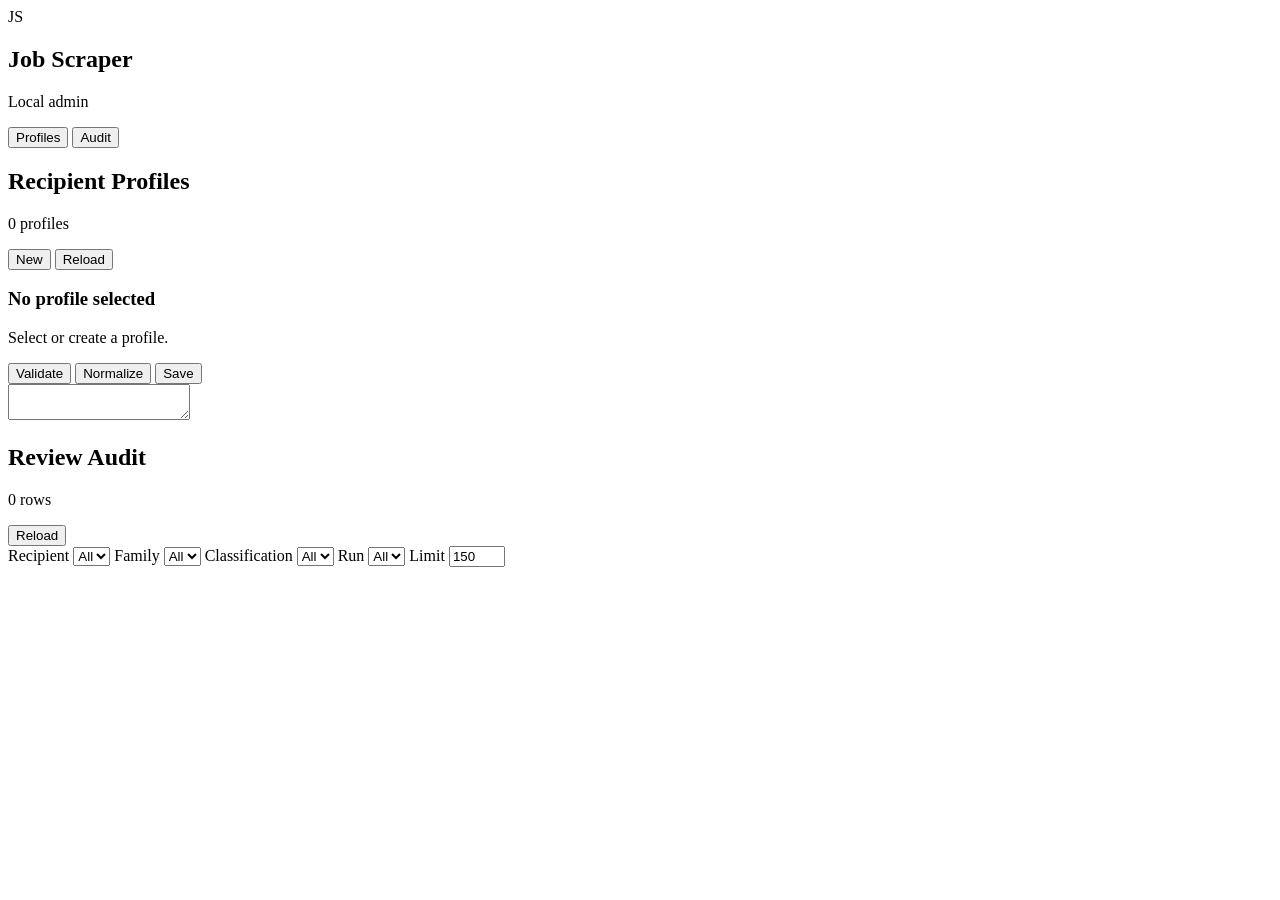
==== admin_ui_static/index.html @ eb6de26c "Add local admin UI and tighten workflow permissions" ====
<!doctype html>
<html lang="en">
  <head>
    <meta charset="utf-8">
    <meta name="viewport" content="width=device-width, initial-scale=1">
    <title>Job Scraper Admin</title>
    <link rel="stylesheet" href="/static/styles.css">
  </head>
  <body>
    <div class="app-shell">
      <aside class="sidebar">
        <div class="brand">
          <div class="brand-mark">JS</div>
          <div>
            <h1>Job Scraper</h1>
            <p id="backendLabel">Local admin</p>
          </div>
        </div>
        <nav class="nav-tabs" aria-label="Sections">
          <button class="nav-tab is-active" data-view="profilesView">Profiles</button>
          <button class="nav-tab" data-view="auditView">Audit</button>
        </nav>
      </aside>

      <main class="workspace">
        <section id="profilesView" class="view is-active">
          <div class="topbar">
            <div>
              <h2>Recipient Profiles</h2>
              <p id="profileCount">0 profiles</p>
            </div>
            <div class="actions">
              <button id="newProfileButton" type="button">New</button>
              <button id="reloadProfilesButton" type="button">Reload</button>
            </div>
          </div>

          <div class="profile-layout">
            <section class="list-panel" aria-label="Profile list">
              <div id="profileList" class="profile-list"></div>
            </section>

            <section class="editor-panel" aria-label="Profile editor">
              <div class="editor-header">
                <div>
                  <h3 id="selectedProfileTitle">No profile selected</h3>
                  <p id="selectedProfileMeta">Select or create a profile.</p>
                </div>
                <div class="actions">
                  <button id="validateProfileButton" type="button">Validate</button>
                  <button id="normalizeProfileButton" type="button">Normalize</button>
                  <button id="saveProfileButton" type="button" class="primary">Save</button>
                </div>
              </div>

              <div class="status-line" id="profileStatus"></div>
              <textarea id="profileEditor" spellcheck="false"></textarea>
            </section>
          </div>
        </section>

        <section id="auditView" class="view">
          <div class="topbar">
            <div>
              <h2>Review Audit</h2>
              <p id="auditCount">0 rows</p>
            </div>
            <div class="actions">
              <button id="reloadAuditButton" type="button">Reload</button>
            </div>
          </div>

          <form id="auditFilters" class="filter-bar">
            <label>
              Recipient
              <select id="auditRecipient">
                <option value="">All</option>
              </select>
            </label>
            <label>
              Family
              <select id="auditFamily">
                <option value="">All</option>
              </select>
            </label>
            <label>
              Classification
              <select id="auditClassification">
                <option value="">All</option>
              </select>
            </label>
            <label>
              Run
              <select id="auditRun">
                <option value="">All</option>
              </select>
            </label>
            <label class="limit-field">
              Limit
              <input id="auditLimit" type="number" min="1" max="500" value="150">
            </label>
          </form>

          <div id="auditSummary" class="summary-strip"></div>
          <div id="auditRows" class="audit-rows"></div>
        </section>
      </main>
    </div>

    <script src="/static/app.js"></script>
  </body>
</html>
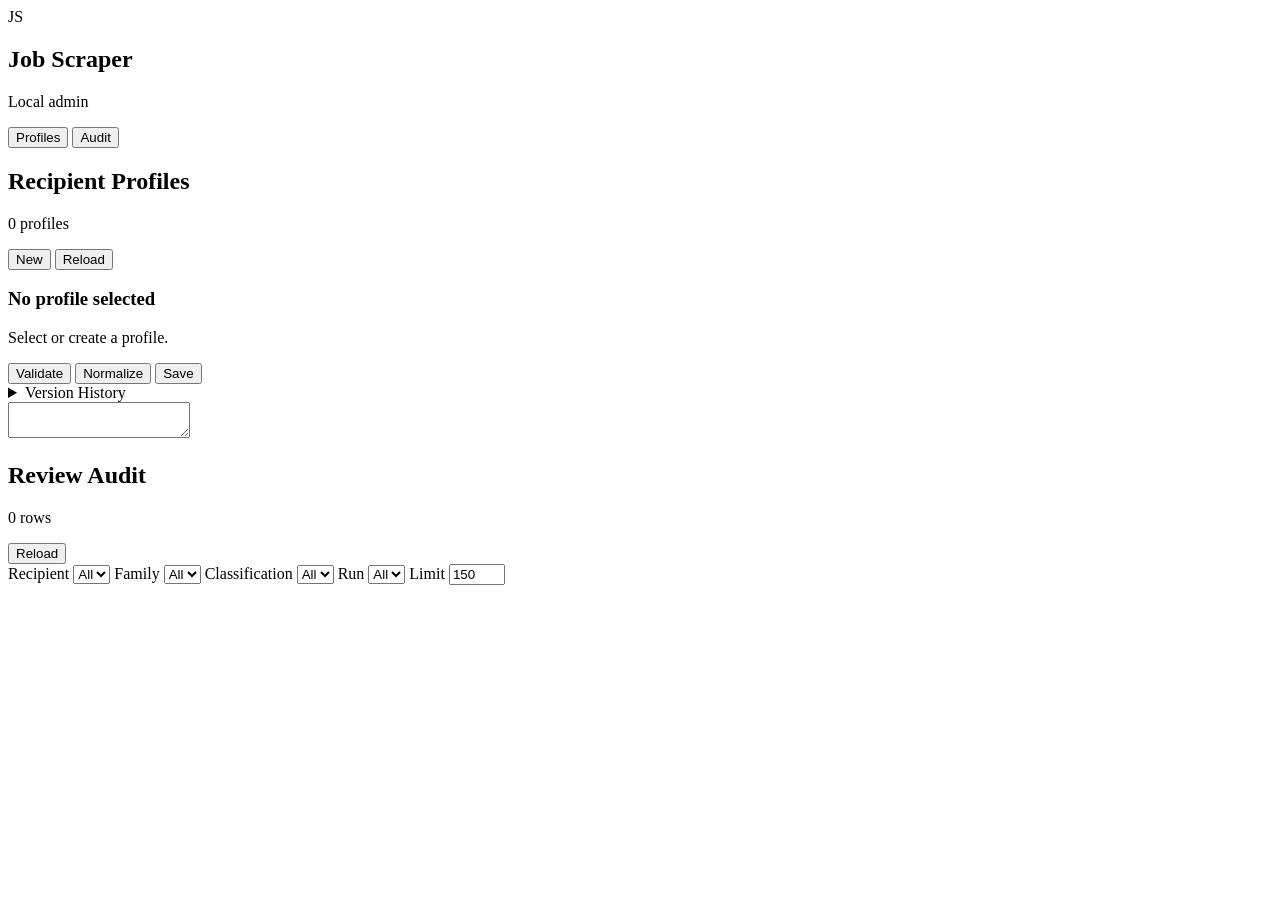
==== commit a2f765c2: "Add recipient profile version restore UI" ====
--- a/admin_ui_static/index.html
+++ b/admin_ui_static/index.html
@@ -54,6 +54,15 @@
               </div>
 
               <div class="status-line" id="profileStatus"></div>
+              <details class="version-panel" id="versionPanel">
+                <summary>Version History</summary>
+                <div class="version-controls">
+                  <select id="profileVersionSelect" aria-label="Profile versions"></select>
+                  <button id="loadVersionButton" type="button">Compare</button>
+                  <button id="restoreVersionButton" type="button">Restore</button>
+                </div>
+                <textarea id="versionPreview" readonly spellcheck="false" aria-label="Selected profile version"></textarea>
+              </details>
               <textarea id="profileEditor" spellcheck="false"></textarea>
             </section>
           </div>
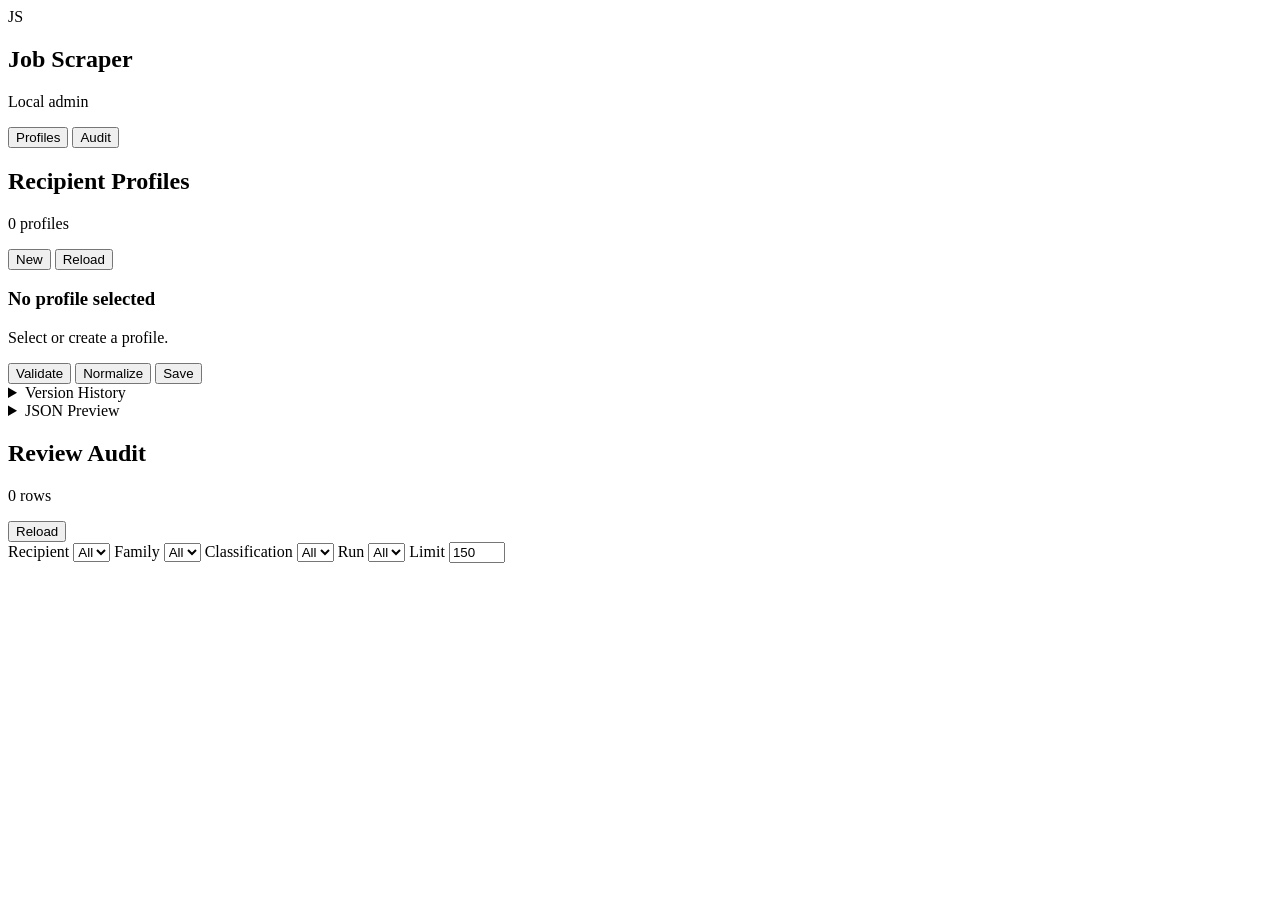
==== commit 258c6414: "Replace profile JSON editor with schema form" ====
--- a/admin_ui_static/index.html
+++ b/admin_ui_static/index.html
@@ -63,7 +63,11 @@
                 </div>
                 <textarea id="versionPreview" readonly spellcheck="false" aria-label="Selected profile version"></textarea>
               </details>
-              <textarea id="profileEditor" spellcheck="false"></textarea>
+              <div id="profileForm" class="profile-form"></div>
+              <details class="json-preview-panel">
+                <summary>JSON Preview</summary>
+                <textarea id="profileEditor" readonly spellcheck="false" aria-label="Profile JSON preview"></textarea>
+              </details>
             </section>
           </div>
         </section>
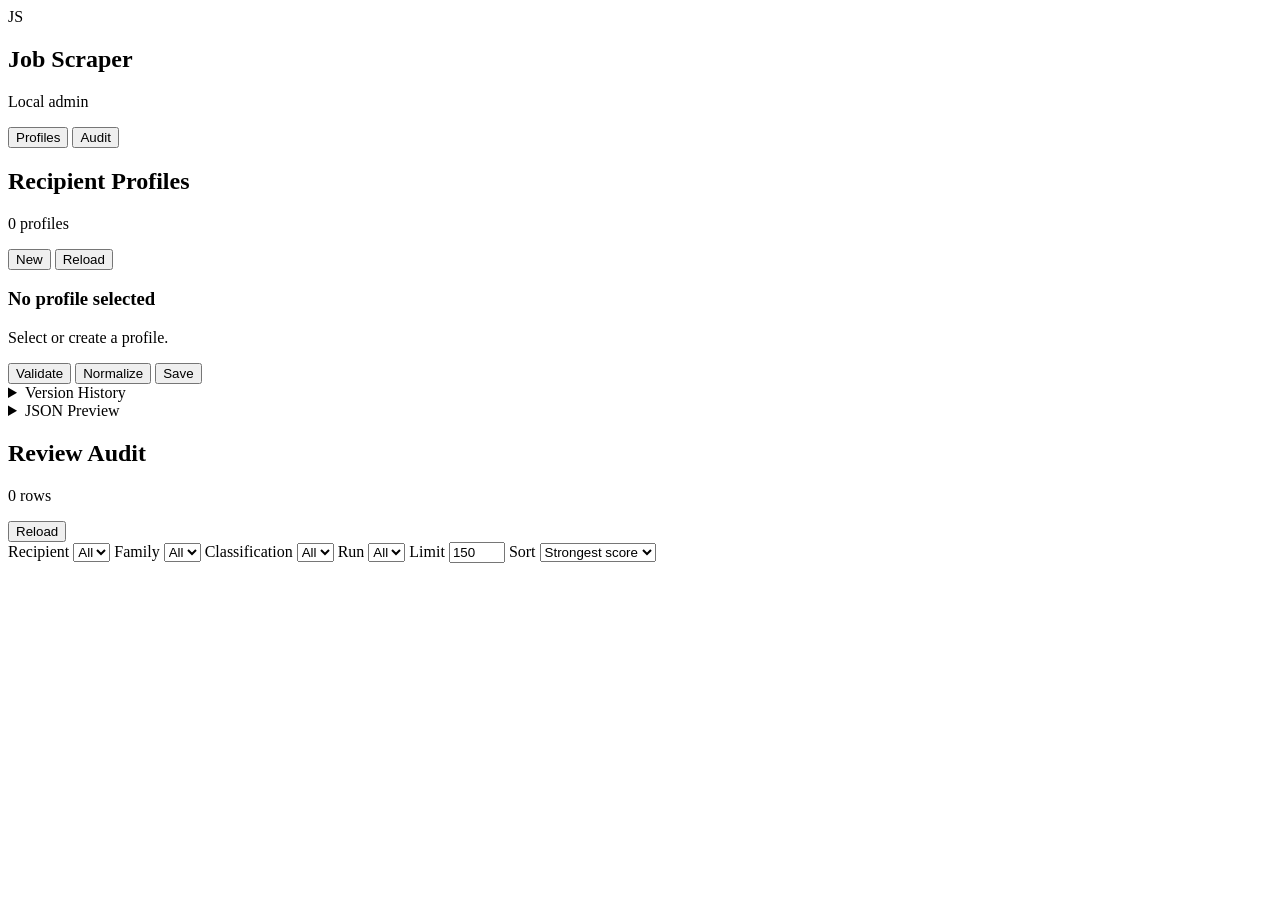
==== commit 9f08990a: "Improve review audit semantic sorting" ====
--- a/admin_ui_static/index.html
+++ b/admin_ui_static/index.html
@@ -112,6 +112,16 @@
               Limit
               <input id="auditLimit" type="number" min="1" max="500" value="150">
             </label>
+            <label>
+              Sort
+              <select id="auditSort">
+                <option value="semantic_score_desc">Strongest score</option>
+                <option value="semantic_score_asc">Weakest score</option>
+                <option value="semantic_rank">Semantic rank</option>
+                <option value="latest">Newest</option>
+                <option value="oldest">Oldest</option>
+              </select>
+            </label>
           </form>
 
           <div id="auditSummary" class="summary-strip"></div>
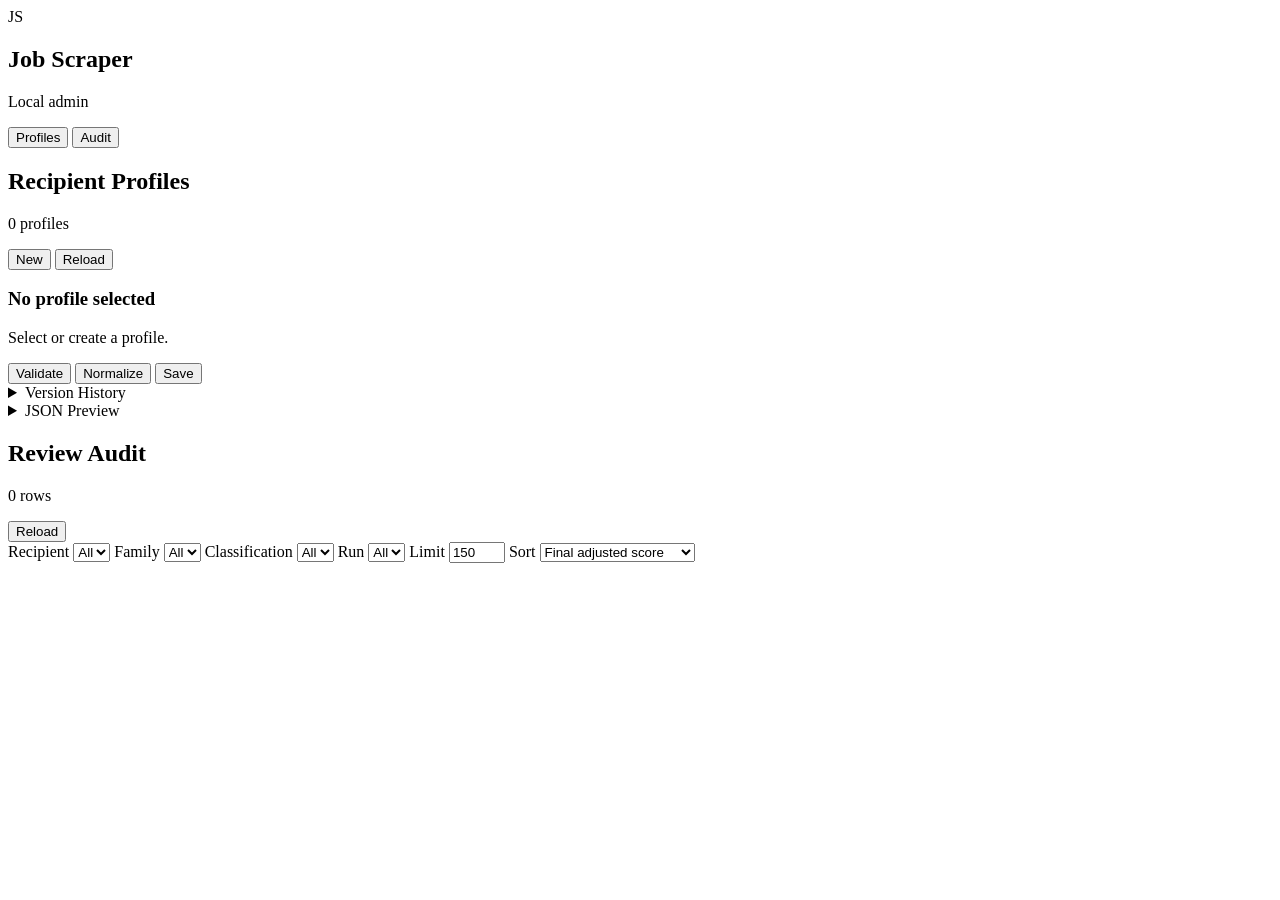
==== commit 0e51f624: "Focus semantic matching text and audit raw scores" ====
--- a/admin_ui_static/index.html
+++ b/admin_ui_static/index.html
@@ -115,8 +115,8 @@
             <label>
               Sort
               <select id="auditSort">
-                <option value="semantic_score_desc">Strongest score</option>
-                <option value="semantic_score_asc">Weakest score</option>
+                <option value="semantic_score_desc">Final adjusted score</option>
+                <option value="raw_embedding_score_desc">Raw embedding score</option>
                 <option value="semantic_rank">Semantic rank</option>
                 <option value="latest">Newest</option>
                 <option value="oldest">Oldest</option>
